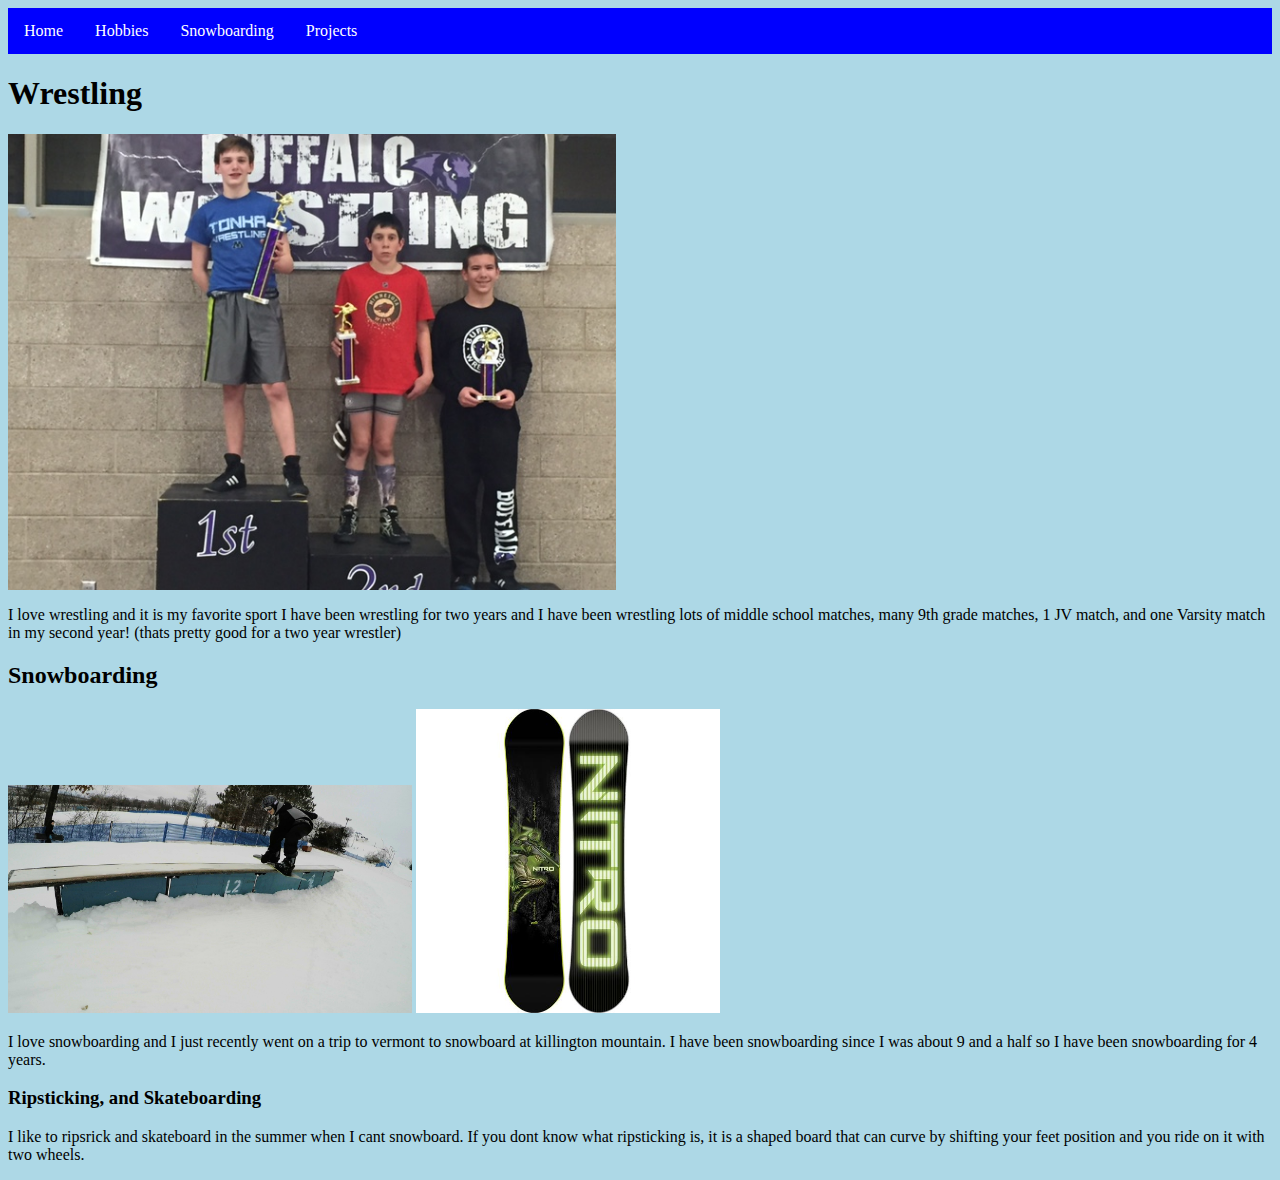
==== hobbies.html @ 588757f7 "Update hobbies.html" ====
<html>
  <head> 
    <meta charset="utf-8">
    <link rel="stylesheet" href="style.css">
    <title> Hobbies </title>
      
  </head>
    <body><ul>
  <li><a href="index.html">Home</a></li>
  <li><a href="hobbies.html">Hobbies</a></li>
  <li><a href="Snowboarding.html">Snowboarding</a></li>
  <li><a href="Projects.html">Projects</a></li>
</ul>
        
      <h1>Wrestling</h1>
      <img src="IMG_0993.JPG" alt="Got first place at wrestling tournament" style="width:608px;height:456px;">
        <p>   I love wrestling and it is my favorite sport I have been wrestling for two years and I have been wrestling 
        lots of middle school matches, many 9th grade matches,
        1 JV match, and one Varsity match in my second year! (thats pretty good for a two year wrestler)</p>
      <h2>Snowboarding</h2>
      <img src="Alex boardslide.jpg" alt="Boardsliding on a box" style="width:404px;height:228px;">
        <img src="IMG_1090.JPG" alt="my snowboard" style="width:304px;height:304px;">
        <p>   I love snowboarding and I just recently went on a trip to vermont to snowboard at killington mountain.
        I have been snowboarding since I was about 9 and a half so I have been snowboarding for 4 years.</p>
      <h3>Ripsticking, and Skateboarding</h3>     
        <p>   I like to ripsrick and skateboard in the summer when I cant snowboard. If you dont know what ripsticking is,
        it is a shaped board that can curve by shifting your feet position and you ride on it with two wheels. </p>
    <body>
  <html>
---- style.css ----
body {
  background-color:lightblue;
}
h1   {
  color: 
}
p    {
  color: 
}
ul {
    list-style-type: none;
    margin: 0;
    padding: 0;
    overflow: hidden;
    background-color: blue;
}

li {
    float: left;
}

li a {
    display: block;
    color: white;
    text-align: center;
    padding: 14px 16px;
    text-decoration: none;
}

li a:hover {
    background-color: #111;
}
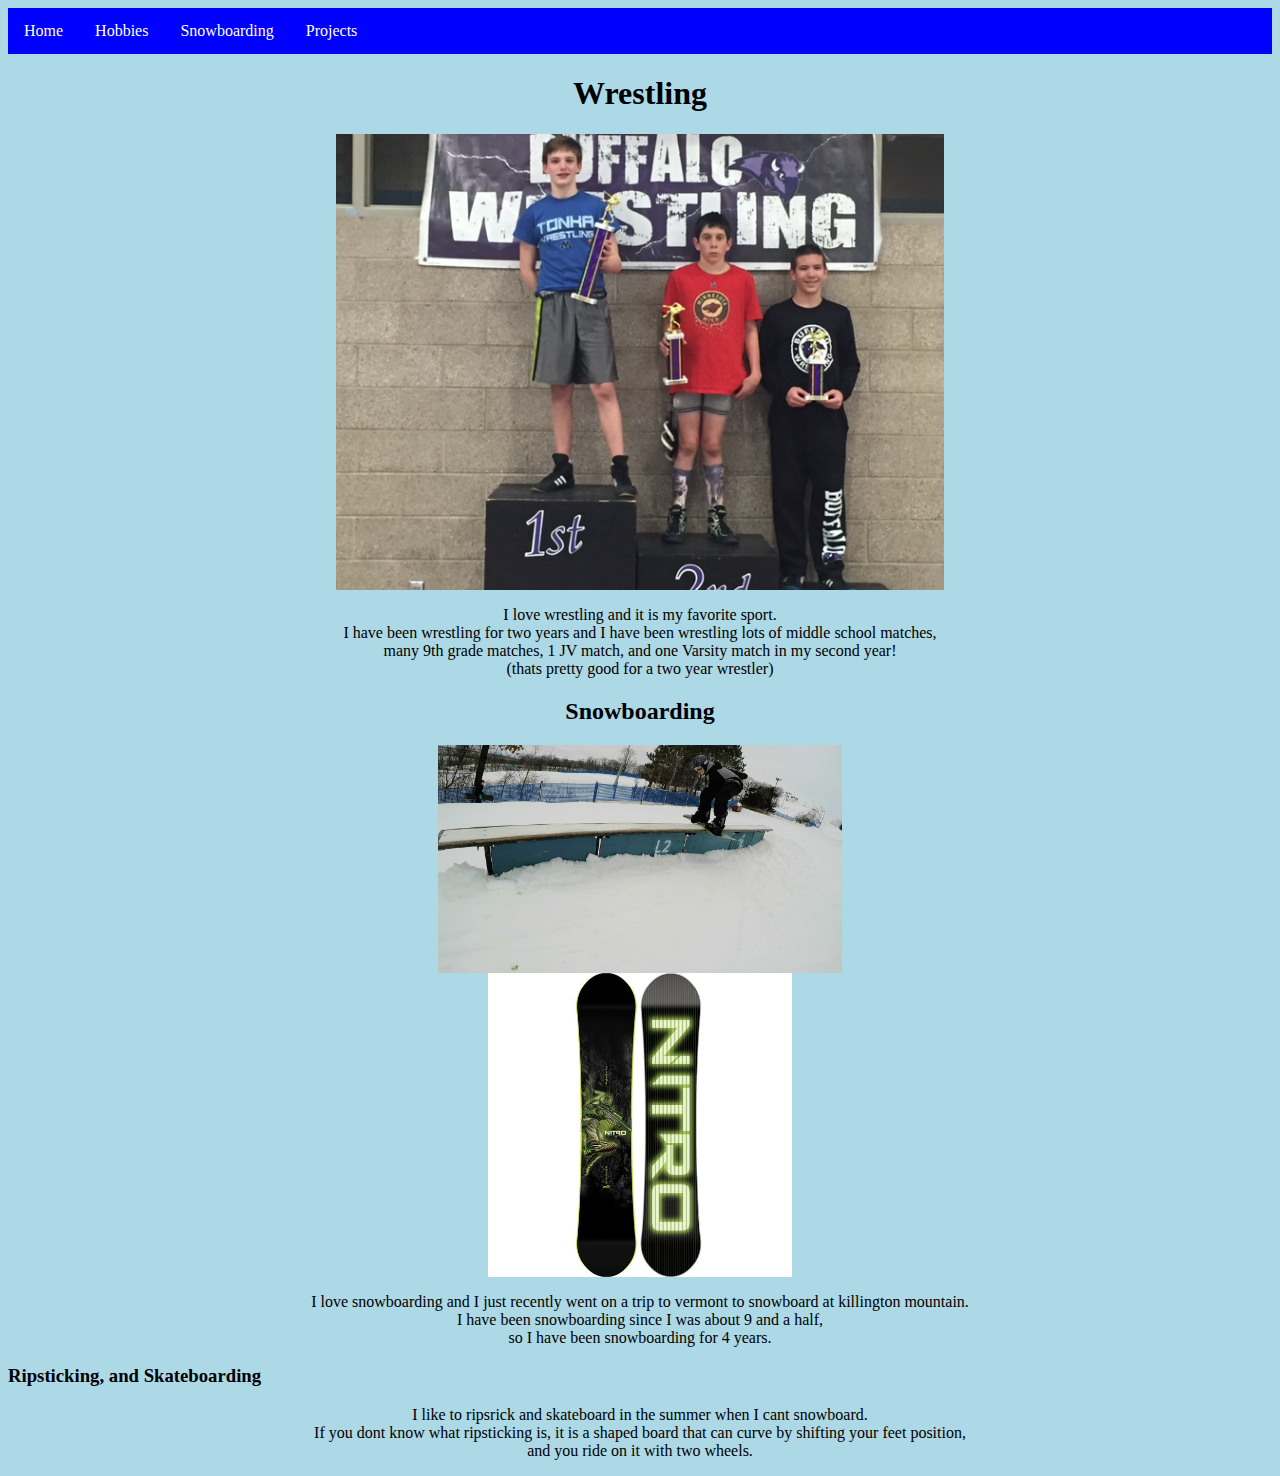
==== commit 682cd045: "Update hobbies.html" ====
--- a/hobbies.html
+++ b/hobbies.html
@@ -14,17 +14,17 @@
         
       <h1>Wrestling</h1>
       <img src="IMG_0993.JPG" alt="Got first place at wrestling tournament" style="width:608px;height:456px;">
-        <p>   I love wrestling and it is my favorite sport I have been wrestling for two years and I have been wrestling 
-        lots of middle school matches, many 9th grade matches,
-        1 JV match, and one Varsity match in my second year! (thats pretty good for a two year wrestler)</p>
+        <p>   I love wrestling and it is my favorite sport.<br>I have been wrestling for two years and I have been wrestling 
+        lots of middle school matches, <br>many 9th grade matches,
+        1 JV match, and one Varsity match in my second year! <br>(thats pretty good for a two year wrestler)</p>
       <h2>Snowboarding</h2>
       <img src="Alex boardslide.jpg" alt="Boardsliding on a box" style="width:404px;height:228px;">
         <img src="IMG_1090.JPG" alt="my snowboard" style="width:304px;height:304px;">
-        <p>   I love snowboarding and I just recently went on a trip to vermont to snowboard at killington mountain.
-        I have been snowboarding since I was about 9 and a half so I have been snowboarding for 4 years.</p>
+        <p>   I love snowboarding and I just recently went on a trip to vermont to snowboard at killington mountain.<br>
+        I have been snowboarding since I was about 9 and a half,<br>so I have been snowboarding for 4 years.</p>
       <h3>Ripsticking, and Skateboarding</h3>     
-        <p>   I like to ripsrick and skateboard in the summer when I cant snowboard. If you dont know what ripsticking is,
-        it is a shaped board that can curve by shifting your feet position and you ride on it with two wheels. </p>
+        <p>   I like to ripsrick and skateboard in the summer when I cant snowboard. <br>If you dont know what ripsticking is,
+        it is a shaped board that can curve by shifting your feet position, <br>and you ride on it with two wheels. </p>
     <body>
   <html>
    
--- a/style.css
+++ b/style.css
@@ -1,12 +1,21 @@
 
 body {
+  
   background-color:lightblue;
 }
 h1   {
-  color: 
+  font-family: "Times New Roman", Times, serif;
+  text-align: center;
+  
+}
+h2   {
+  font-family: "Times New Roman", Times, serif;
+  text-align: center;
+  
 }
 p    {
-  color: 
+  font-family: "Times New Roman", Times, serif;
+  text-align: center;
 }
 ul {
     list-style-type: none;
@@ -18,6 +27,7 @@
 
 li {
     float: left;
+ 
 }
 
 li a {
@@ -31,4 +41,9 @@
 li a:hover {
     background-color: #111;
 }
+img {
+    display: block;
+    margin: auto;
+}
+  
 
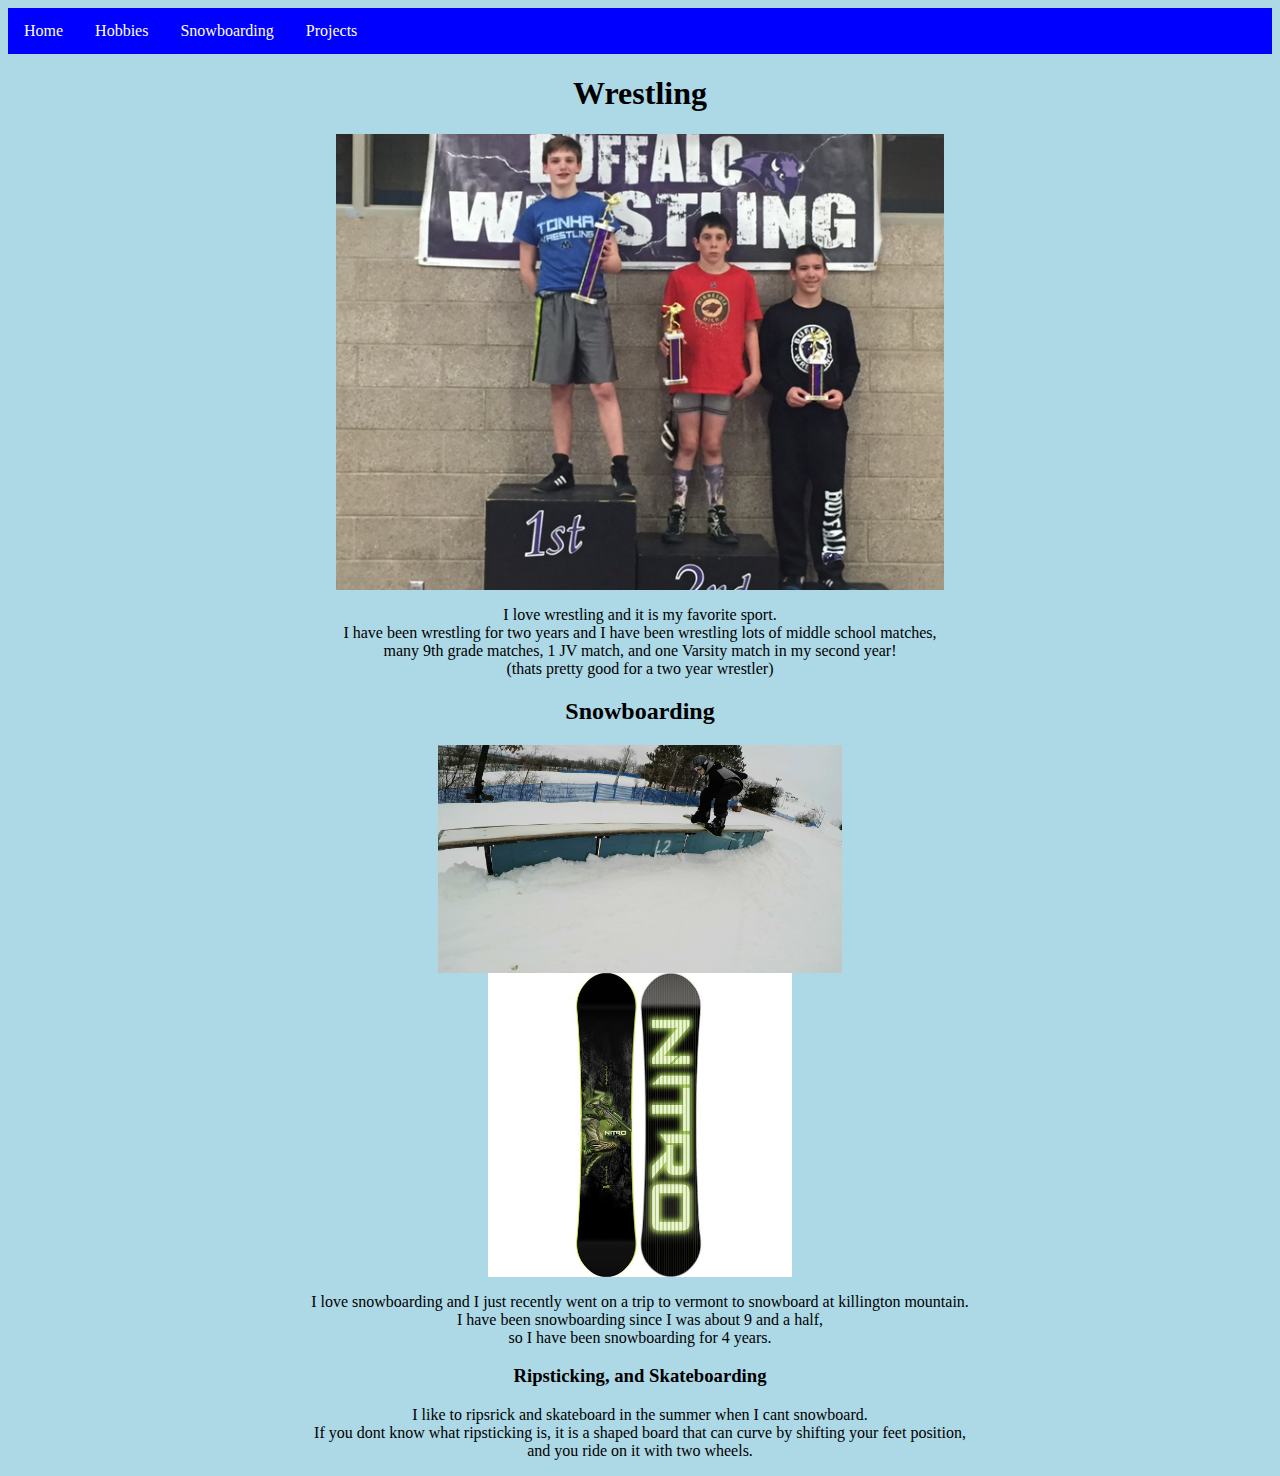
==== commit a295841f: "Update hobbies.html" ====
--- a/hobbies.html
+++ b/hobbies.html
@@ -25,6 +25,7 @@
       <h3>Ripsticking, and Skateboarding</h3>     
         <p>   I like to ripsrick and skateboard in the summer when I cant snowboard. <br>If you dont know what ripsticking is,
         it is a shaped board that can curve by shifting your feet position, <br>and you ride on it with two wheels. </p>
+     
     <body>
   <html>
    
--- a/style.css
+++ b/style.css
@@ -11,8 +11,14 @@
 h2   {
   font-family: "Times New Roman", Times, serif;
   text-align: center;
-  
 }
+
+h3   {
+  font-family: "Times New Roman", Times, serif;
+  text-align: center;
+}
+
+
 p    {
   font-family: "Times New Roman", Times, serif;
   text-align: center;
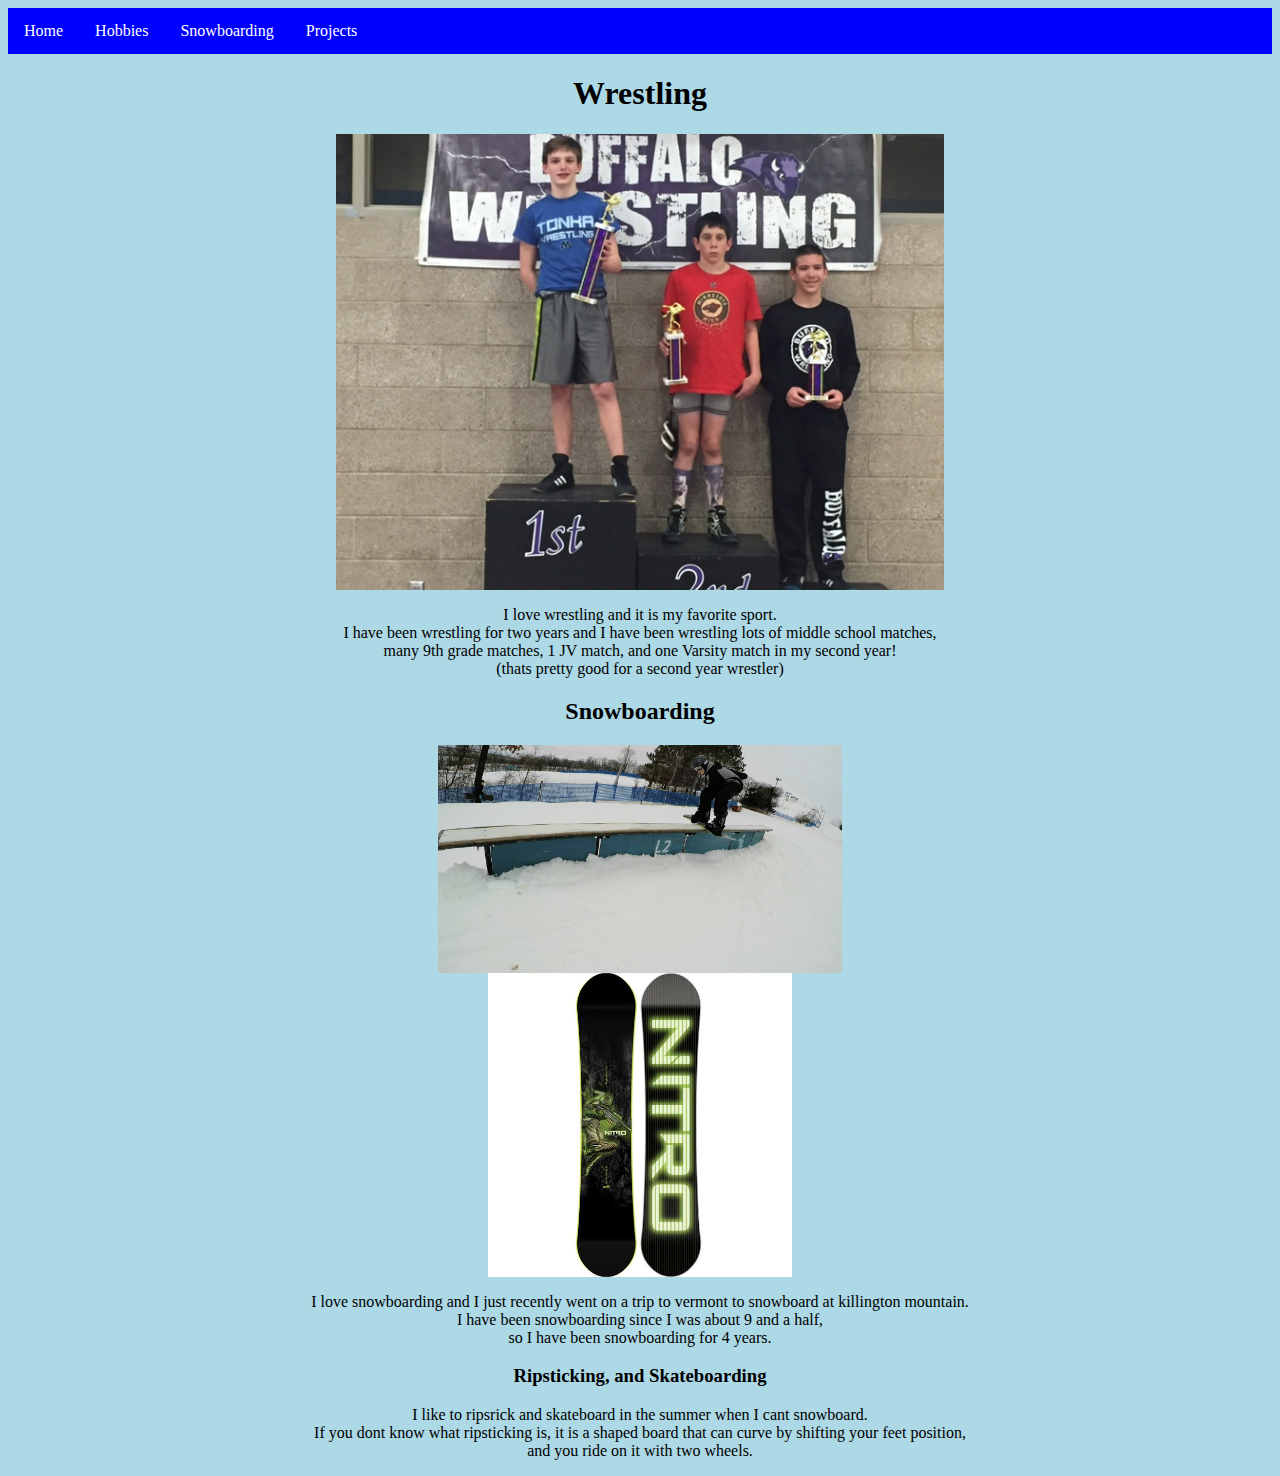
==== commit 44a363d6: "Update hobbies.html" ====
--- a/hobbies.html
+++ b/hobbies.html
@@ -1,3 +1,4 @@
+<!DOCTYPE html>
 <html>
   <head> 
     <meta charset="utf-8">
@@ -16,7 +17,7 @@
       <img src="IMG_0993.JPG" alt="Got first place at wrestling tournament" style="width:608px;height:456px;">
         <p>   I love wrestling and it is my favorite sport.<br>I have been wrestling for two years and I have been wrestling 
         lots of middle school matches, <br>many 9th grade matches,
-        1 JV match, and one Varsity match in my second year! <br>(thats pretty good for a two year wrestler)</p>
+        1 JV match, and one Varsity match in my second year! <br>(thats pretty good for a second year wrestler)</p>
       <h2>Snowboarding</h2>
       <img src="Alex boardslide.jpg" alt="Boardsliding on a box" style="width:404px;height:228px;">
         <img src="IMG_1090.JPG" alt="my snowboard" style="width:304px;height:304px;">
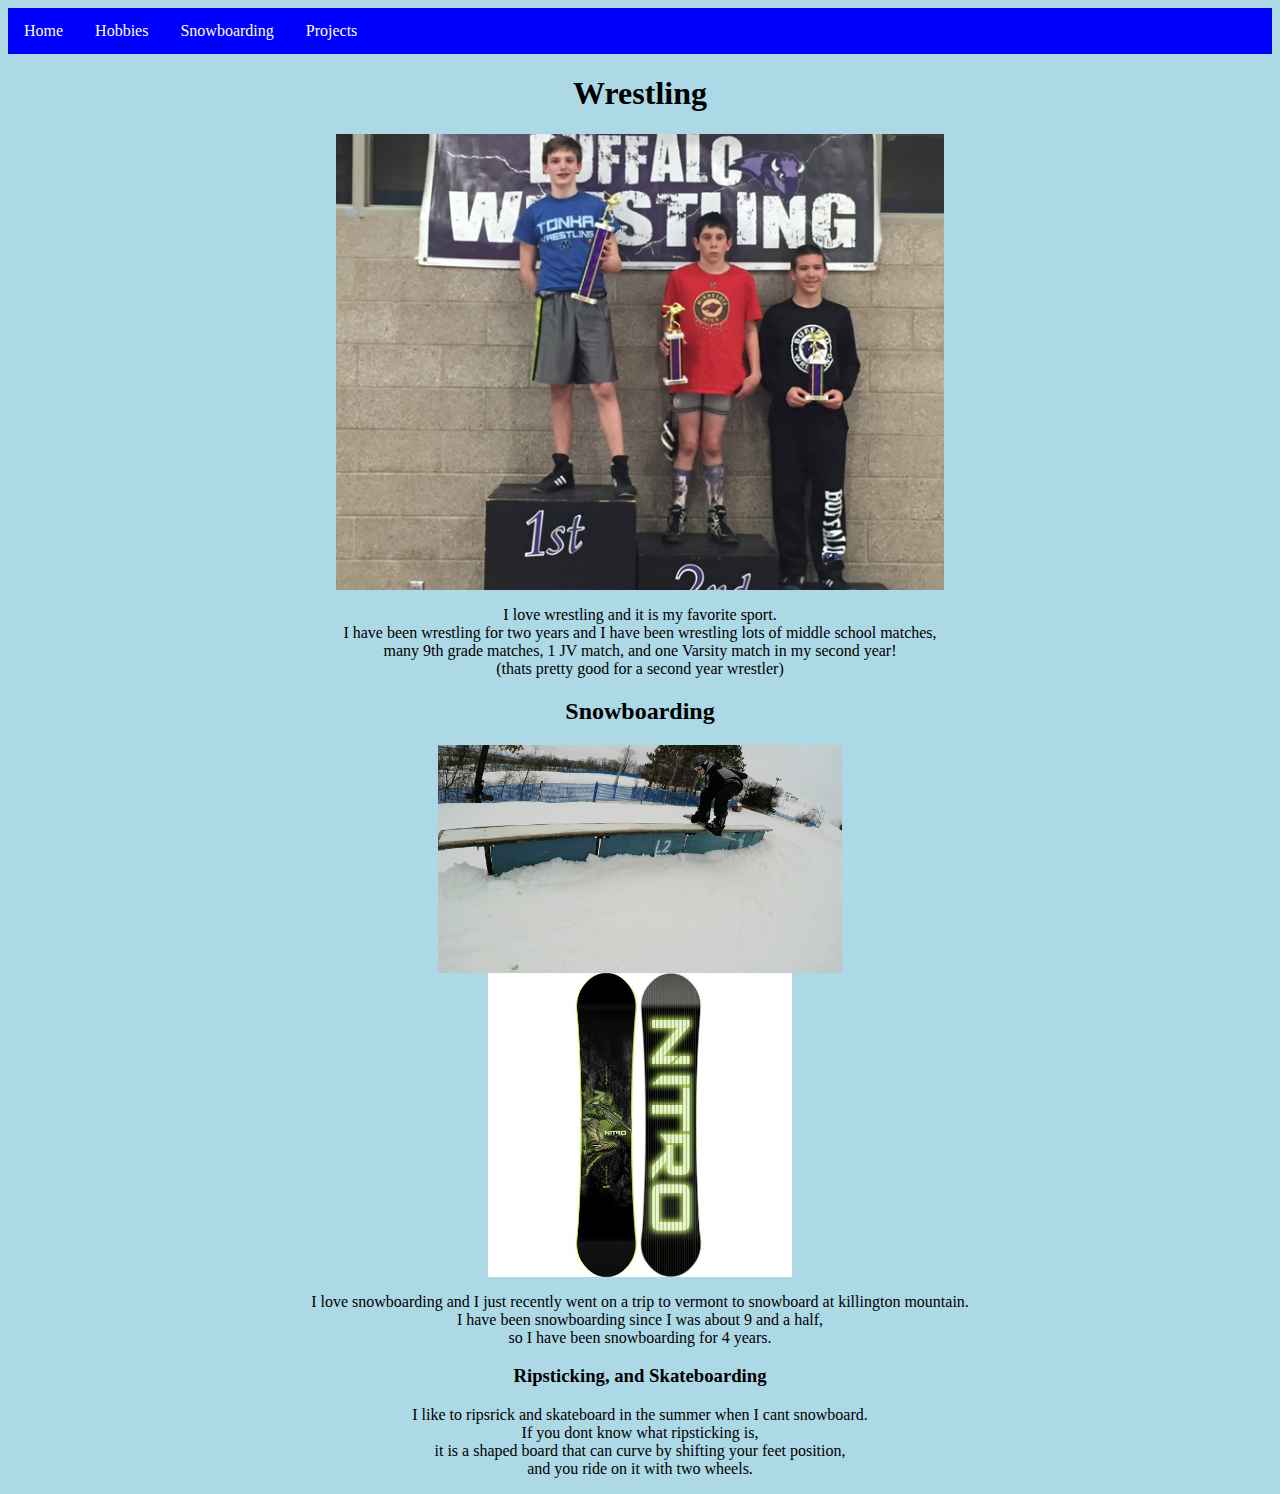
==== commit 5d6df6f5: "Update hobbies.html" ====
--- a/hobbies.html
+++ b/hobbies.html
@@ -24,7 +24,7 @@
         <p>   I love snowboarding and I just recently went on a trip to vermont to snowboard at killington mountain.<br>
         I have been snowboarding since I was about 9 and a half,<br>so I have been snowboarding for 4 years.</p>
       <h3>Ripsticking, and Skateboarding</h3>     
-        <p>   I like to ripsrick and skateboard in the summer when I cant snowboard. <br>If you dont know what ripsticking is,
+        <p>   I like to ripsrick and skateboard in the summer when I cant snowboard. <br>If you dont know what ripsticking is,<br>
         it is a shaped board that can curve by shifting your feet position, <br>and you ride on it with two wheels. </p>
      
     <body>
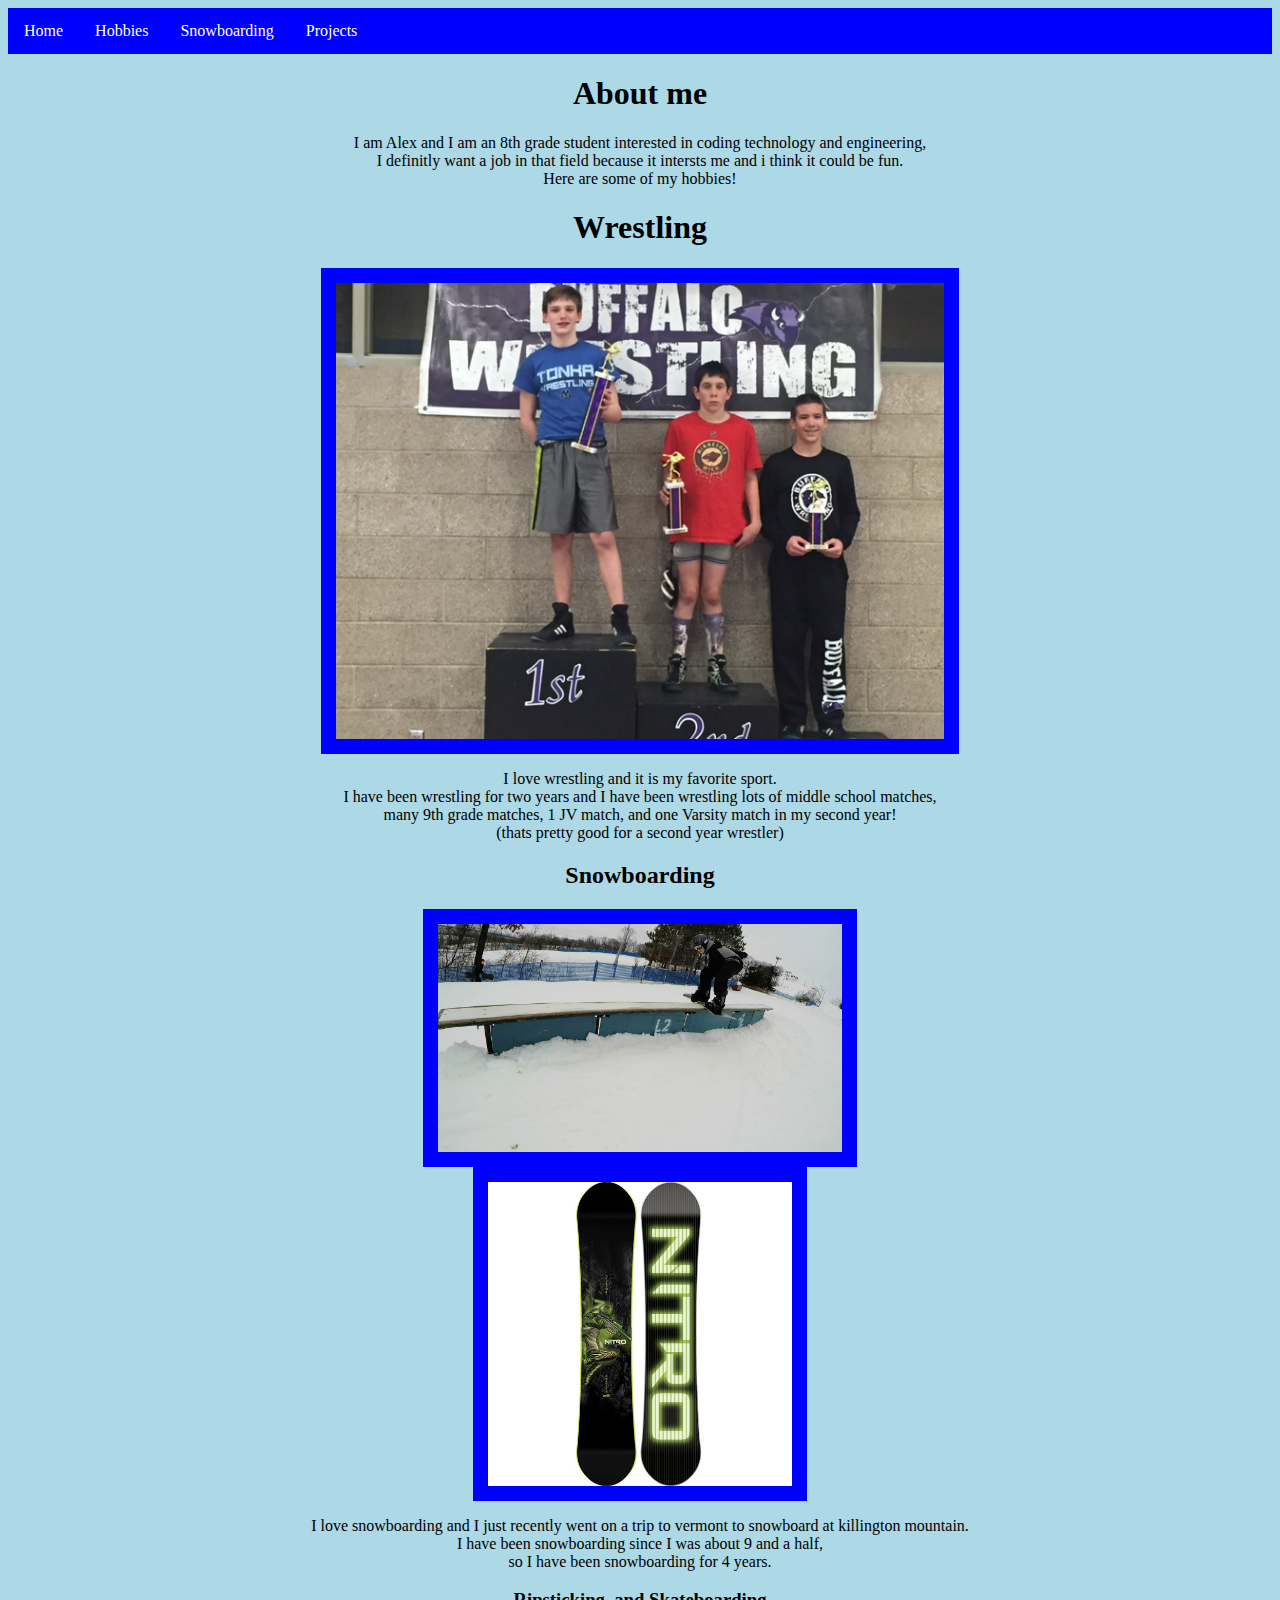
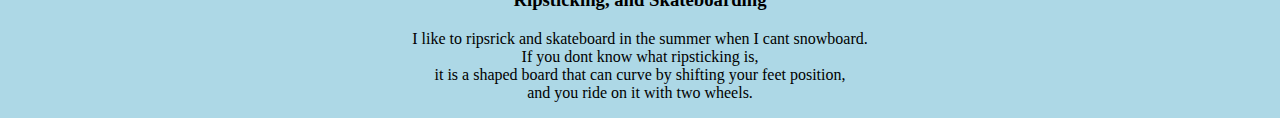
==== commit a8ab234c: "Update hobbies.html" ====
--- a/hobbies.html
+++ b/hobbies.html
@@ -13,19 +13,30 @@
   <li><a href="Projects.html">Projects</a></li>
 </ul>
         
+      <h1>About me</h1>
+      
+      <p>I am Alex and I am an 8th grade student interested in coding technology and engineering,<br>
+         I definitly want a job in that field because it intersts me and i think it could be fun.<br>
+         Here are some of my hobbies!</p>
       <h1>Wrestling</h1>
       <img src="IMG_0993.JPG" alt="Got first place at wrestling tournament" style="width:608px;height:456px;">
-        <p>   I love wrestling and it is my favorite sport.<br>I have been wrestling for two years and I have been wrestling 
-        lots of middle school matches, <br>many 9th grade matches,
-        1 JV match, and one Varsity match in my second year! <br>(thats pretty good for a second year wrestler)</p>
+        <p>   I love wrestling and it is my favorite sport.<br>
+          I have been wrestling for two years and I have been wrestling 
+        lots of middle school matches, <br>
+          many 9th grade matches,
+        1 JV match, and one Varsity match in my second year! <br>
+          (thats pretty good for a second year wrestler)</p>
       <h2>Snowboarding</h2>
       <img src="Alex boardslide.jpg" alt="Boardsliding on a box" style="width:404px;height:228px;">
         <img src="IMG_1090.JPG" alt="my snowboard" style="width:304px;height:304px;">
         <p>   I love snowboarding and I just recently went on a trip to vermont to snowboard at killington mountain.<br>
-        I have been snowboarding since I was about 9 and a half,<br>so I have been snowboarding for 4 years.</p>
+        I have been snowboarding since I was about 9 and a half,<br>
+        so I have been snowboarding for 4 years.</p>
       <h3>Ripsticking, and Skateboarding</h3>     
-        <p>   I like to ripsrick and skateboard in the summer when I cant snowboard. <br>If you dont know what ripsticking is,<br>
-        it is a shaped board that can curve by shifting your feet position, <br>and you ride on it with two wheels. </p>
+        <p>   I like to ripsrick and skateboard in the summer when I cant snowboard. <br>
+        If you dont know what ripsticking is,<br>
+        it is a shaped board that can curve by shifting your feet position, <br>
+        and you ride on it with two wheels. </p>
      
     <body>
   <html>
--- a/style.css
+++ b/style.css
@@ -50,6 +50,9 @@
 img {
     display: block;
     margin: auto;
+  border-style: solid;
+  border-color: blue;
+  border-width: 15px;
 }
   
 
